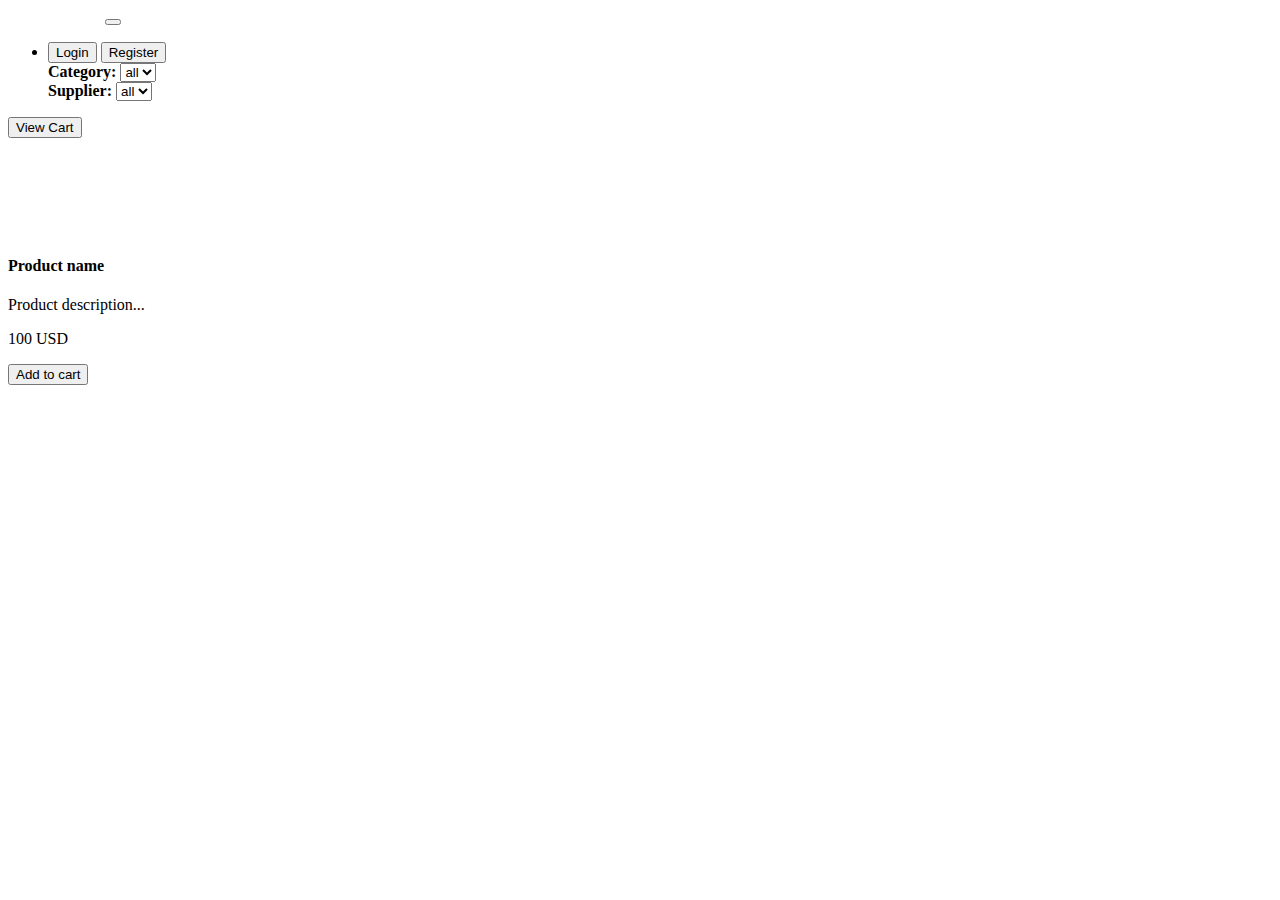
==== src/main/webapp/templates/product/index.html @ efc5a9c0 "Feature - 'Login' and 'Register' button with modals implemented" ====
<!doctype html>
<html lang="en" xmlns="http://www.w3.org/1999/xhtml" xmlns:th="http://www.thymeleaf.org">
<head>
    <meta charset="utf-8"/>
    <meta name="author" content="Codecool"/>
    <meta name="viewport" content="width=device-width, initial-scale=1, shrink-to-fit=no"/>

    <title>Codecool Shop</title>
    <script type="module" src="/static/js/controller.js" defer></script>
    <!-- Bootstrap components -->
    <!-- Latest compiled and minified Jquery -->
    <script src="https://code.jquery.com/jquery-3.3.1.min.js"
            integrity="sha256-FgpCb/KJQlLNfOu91ta32o/NMZxltwRo8QtmkMRdAu8=" crossorigin="anonymous"></script>

    <!--Latest compiled and minified Popper -->
    <script src="https://cdnjs.cloudflare.com/ajax/libs/popper.js/1.14.3/umd/popper.min.js"
            integrity="sha384-ZMP7rVo3mIykV+2+9J3UJ46jBk0WLaUAdn689aCwoqbBJiSnjAK/l8WvCWPIPm49"
            crossorigin="anonymous"></script>

    <!-- Latest compiled and minified JavaScript -->
    <script src="https://stackpath.bootstrapcdn.com/bootstrap/4.2.1/js/bootstrap.min.js"
            integrity="sha384-B0UglyR+jN6CkvvICOB2joaf5I4l3gm9GU6Hc1og6Ls7i6U/mkkaduKaBhlAXv9k"
            crossorigin="anonymous"></script>

    <!-- Latest compiled and minified CSS -->
    <link href="https://stackpath.bootstrapcdn.com/bootstrap/4.2.1/css/bootstrap.min.css" rel="stylesheet"
          integrity="sha384-GJzZqFGwb1QTTN6wy59ffF1BuGJpLSa9DkKMp0DgiMDm4iYMj70gZWKYbI706tWS" crossorigin="anonymous">
    <!-- End of Bootstrap components -->

    <link rel="stylesheet" type="text/css" href="/static/css/custom.css"/>
</head>

<body style="background: url('/static/img/background.jpg')">

<nav class="navbar navbar-expand-lg navbar-danger bg-danger fixed-top">
    <a class="navbar-brand" style="color: white">NFT Webshop</a>
    <button class="navbar-toggler" type="button" data-toggle="collapse" data-target="#navbarText" aria-controls="navbarText" aria-expanded="false" aria-label="Toggle navigation">
        <span class="navbar-toggler-icon"></span>
    </button>
    <div class="collapse navbar-collapse" id="navbarText">
        <ul class="navbar-nav mr-auto">
            <li class="nav-item">
                <div class="row dropdown mx-3 mt-1">
                    <span class="column px-1">
                        <button type="button" id="login" class="btn btn-primary btn-sm" data-toggle="modal" data-target="#loginModal">Login</button>
                    </span>
                    <span class="column px-1">
                        <button type="button" id="register" class="btn btn-primary btn-sm" data-toggle="modal" data-target="#registerModal">Register</button>
                    </span>
                    <div class="column px-1">
                        <strong class="text-white">Category: </strong>
                        <select id="categories">
                            <option value="0">all</option>
                            <option th:each="category : ${categories}" th:value="${category.getId()}"
                                    th:text="${category.getName()}"></option>
                        </select>
                    </div>
                    <div class="column px-1">
                        <strong class="text-white">Supplier: </strong>
                        <select id="suppliers">
                            <option value="0">all</option>
                            <option th:each="supplier : ${suppliers}" th:value="${supplier.getId()}"
                                    th:text="${supplier.getName()}"></option>
                        </select>
                    </div>
                </div>
            </li>
        </ul>
        <span class="navbar-text">
      <button type="button" id="cart" class="btn btn-primary btn-sm" data-toggle="modal" data-target="#cartModal">View Cart
        </button>
    </span>
    </div>
</nav>

<div class="jumbotron text-center" style="background: transparent">
    <h1 style="color: white">NFT Webshop</h1>
</div>

<div th:replace="product/cart_modal.html :: copy"></div>
<div th:replace="product/login_modal.html :: copy"></div>
<div th:replace="product/register_modal.html :: copy"></div>

<div class="container" id="products-container">
    <div class="row" id="products">
        <div class="col col-sm-12 col-md-6 col-lg-4" th:each="prod,iterStat : ${products}">
            <div class="card">
                <img class="" src="http://placehold.it/400x250/000/fff"
                     th:attr="src='/static/img/product_' + ${prod.id} + '.jpg'" alt=""/>
                <div class="card-header">
                    <h4 class="card-title" th:text="${prod.name}">Product name</h4>
                    <p class="card-text" th:text="${prod.description}">Product description... </p>
                </div>
                <div class="card-body">
                    <div class="card-text">
                        <p class="lead" th:text="${prod.getPrice()}">100 USD</p>
                    </div>
                    <div class="card-text">
                        <button th:data-btn-id="${prod.id}" class="btn btn-success cart-btn">Add to cart</button>
                    </div>
                </div>
            </div>
        </div>
    </div>
</div>
<!-- The Modal -->
<div th:replace="product/payment_modal.html :: copy"></div>

<div th:replace="footer.html :: copy"></div>

</body>
</html>
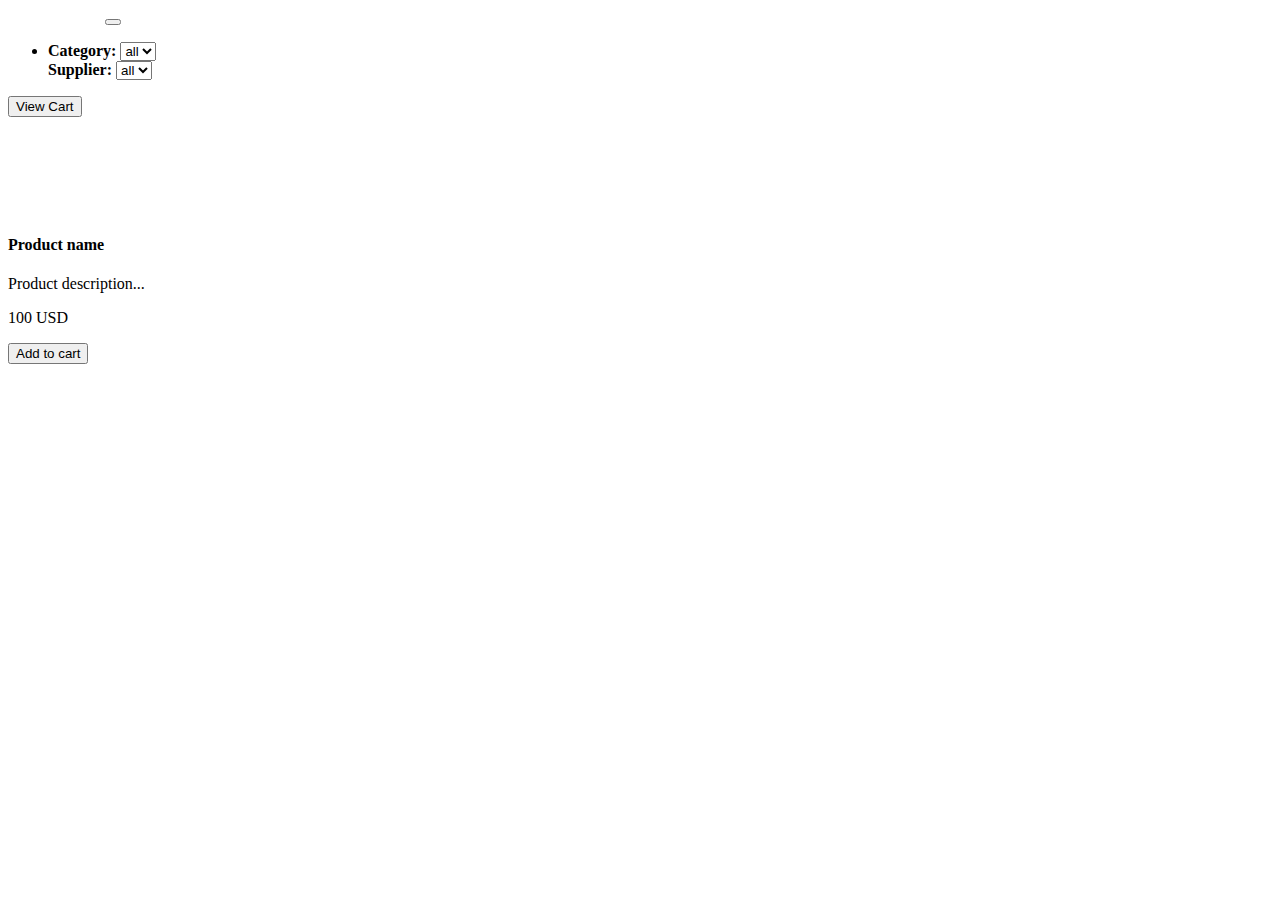
==== commit 247151e4: "Refactor - Product gets image path from database" ====
--- a/src/main/webapp/templates/product/index.html
+++ b/src/main/webapp/templates/product/index.html
@@ -41,12 +41,6 @@
         <ul class="navbar-nav mr-auto">
             <li class="nav-item">
                 <div class="row dropdown mx-3 mt-1">
-                    <span class="column px-1">
-                        <button type="button" id="login" class="btn btn-primary btn-sm" data-toggle="modal" data-target="#loginModal">Login</button>
-                    </span>
-                    <span class="column px-1">
-                        <button type="button" id="register" class="btn btn-primary btn-sm" data-toggle="modal" data-target="#registerModal">Register</button>
-                    </span>
                     <div class="column px-1">
                         <strong class="text-white">Category: </strong>
                         <select id="categories">
@@ -78,15 +72,13 @@
 </div>
 
 <div th:replace="product/cart_modal.html :: copy"></div>
-<div th:replace="product/login_modal.html :: copy"></div>
-<div th:replace="product/register_modal.html :: copy"></div>
 
 <div class="container" id="products-container">
     <div class="row" id="products">
         <div class="col col-sm-12 col-md-6 col-lg-4" th:each="prod,iterStat : ${products}">
             <div class="card">
                 <img class="" src="http://placehold.it/400x250/000/fff"
-                     th:attr="src='/static/img/product_' + ${prod.id} + '.jpg'" alt=""/>
+                     th:attr="src=${prod.imagePath}" alt=""/>
                 <div class="card-header">
                     <h4 class="card-title" th:text="${prod.name}">Product name</h4>
                     <p class="card-text" th:text="${prod.description}">Product description... </p>
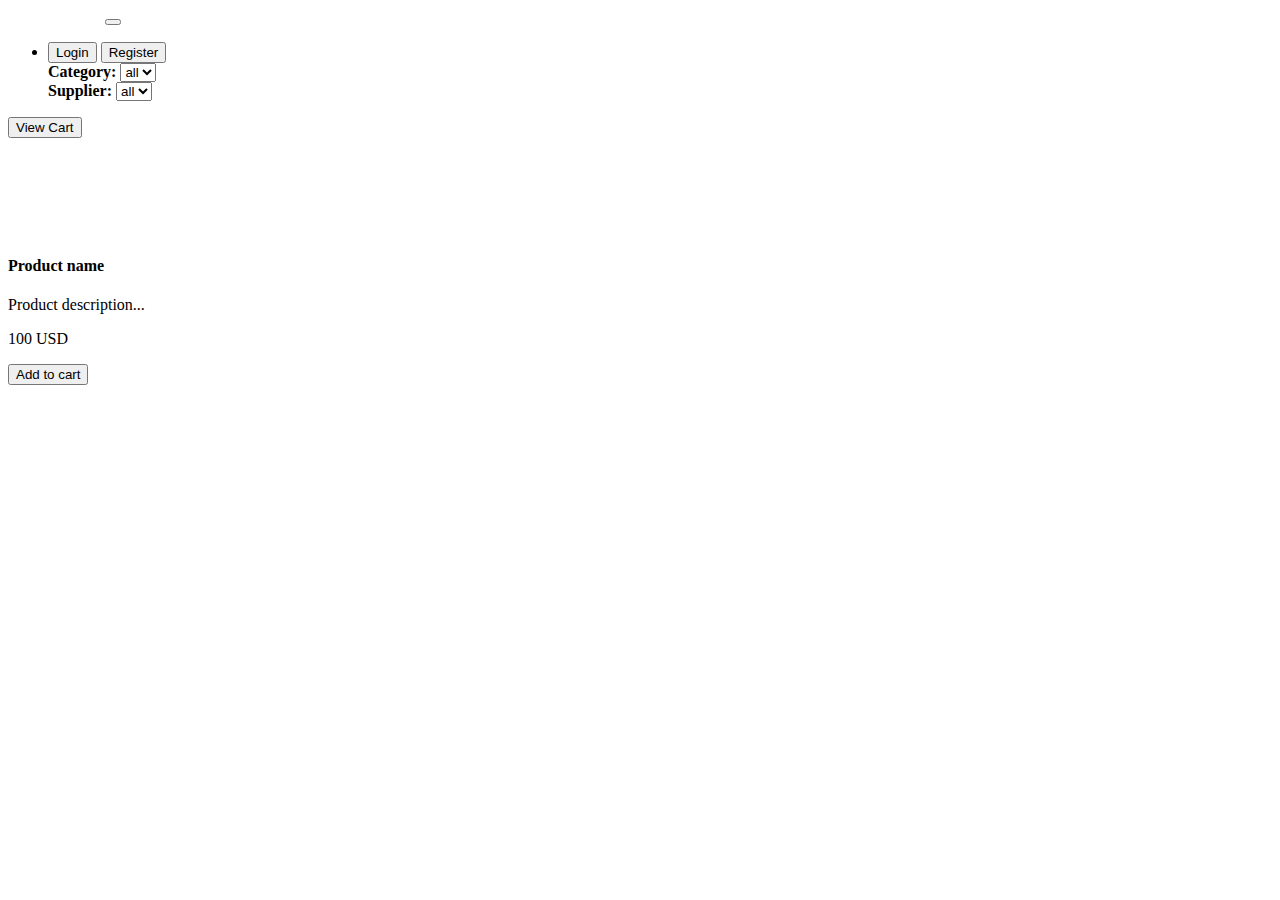
==== commit 2fd819c7: "Feature - users can now log in and log out" ====
--- a/src/main/webapp/templates/product/index.html
+++ b/src/main/webapp/templates/product/index.html
@@ -41,6 +41,18 @@
         <ul class="navbar-nav mr-auto">
             <li class="nav-item">
                 <div class="row dropdown mx-3 mt-1">
+                    <span class="column px-1">
+                        <button type="button" id="login" class="btn btn-primary btn-sm" data-toggle="modal" data-target="#loginModal">Login</button>
+                    </span>
+                    <span class="column px-1">
+                        <button type="button" id="register" class="btn btn-primary btn-sm" data-toggle="modal" data-target="#registerModal">Register</button>
+                    </span>
+                    <span class="column px-1">
+                        <span style="display: none" id="userName"><strong class="text-white">Hello <a id="userNamePlace"></a></strong></span>
+                    </span>
+                    <span class="column px-1">
+                        <button type="button" id="logout" class="btn btn-primary btn-sm" style="display: none">Logout</button>
+                    </span>
                     <div class="column px-1">
                         <strong class="text-white">Category: </strong>
                         <select id="categories">
@@ -72,13 +84,15 @@
 </div>
 
 <div th:replace="product/cart_modal.html :: copy"></div>
+<div th:replace="product/login_modal.html :: copy"></div>
+<div th:replace="product/register_modal.html :: copy"></div>
 
 <div class="container" id="products-container">
     <div class="row" id="products">
         <div class="col col-sm-12 col-md-6 col-lg-4" th:each="prod,iterStat : ${products}">
             <div class="card">
                 <img class="" src="http://placehold.it/400x250/000/fff"
-                     th:attr="src=${prod.imagePath}" alt=""/>
+                     th:attr="src='/static/img/product_' + ${prod.id} + '.jpg'" alt=""/>
                 <div class="card-header">
                     <h4 class="card-title" th:text="${prod.name}">Product name</h4>
                     <p class="card-text" th:text="${prod.description}">Product description... </p>
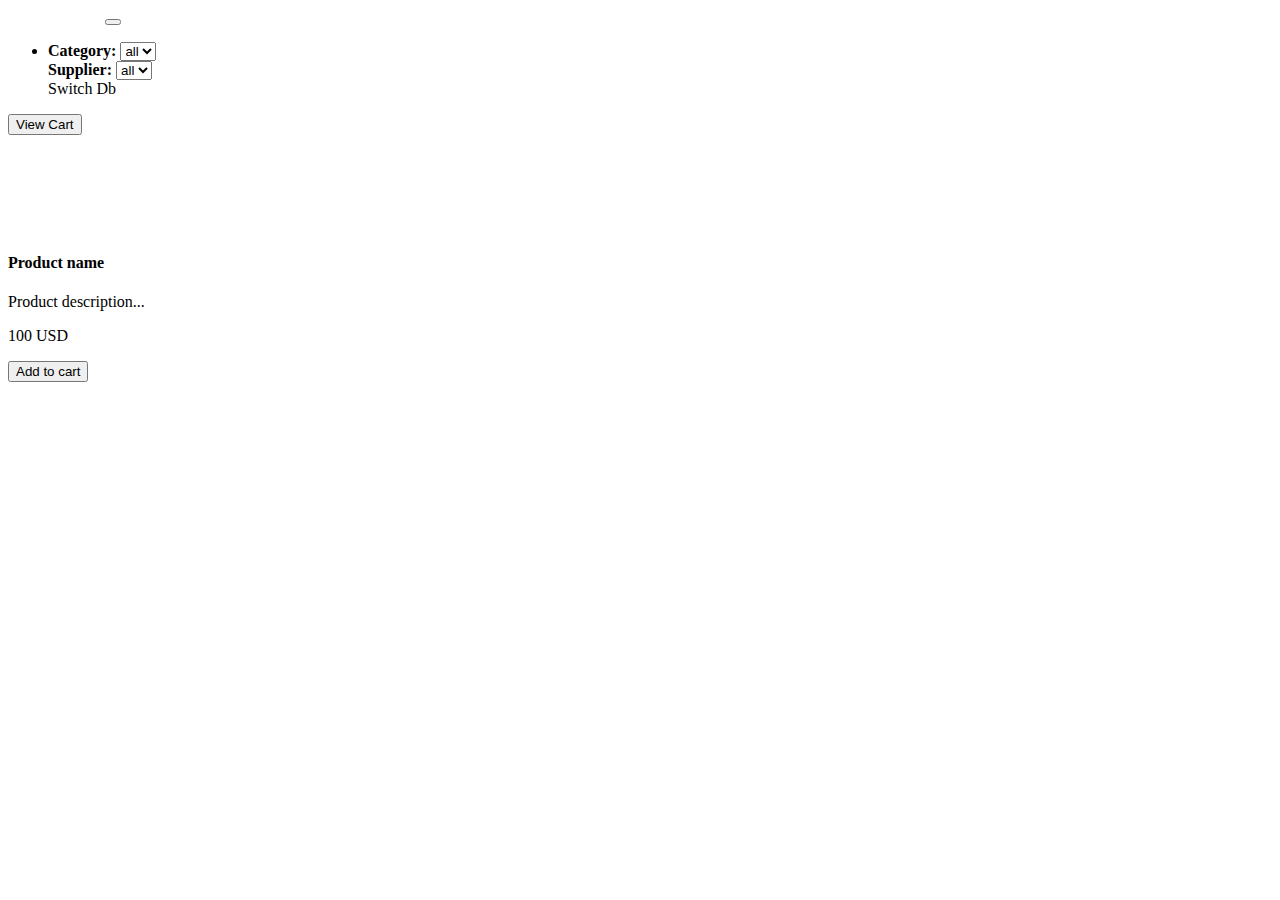
==== commit 64fbffc6: "Feat: add switch method between memory and db data storage" ====
--- a/src/main/webapp/templates/product/index.html
+++ b/src/main/webapp/templates/product/index.html
@@ -41,18 +41,6 @@
         <ul class="navbar-nav mr-auto">
             <li class="nav-item">
                 <div class="row dropdown mx-3 mt-1">
-                    <span class="column px-1">
-                        <button type="button" id="login" class="btn btn-primary btn-sm" data-toggle="modal" data-target="#loginModal">Login</button>
-                    </span>
-                    <span class="column px-1">
-                        <button type="button" id="register" class="btn btn-primary btn-sm" data-toggle="modal" data-target="#registerModal">Register</button>
-                    </span>
-                    <span class="column px-1">
-                        <span style="display: none" id="userName"><strong class="text-white">Hello <a id="userNamePlace"></a></strong></span>
-                    </span>
-                    <span class="column px-1">
-                        <button type="button" id="logout" class="btn btn-primary btn-sm" style="display: none">Logout</button>
-                    </span>
                     <div class="column px-1">
                         <strong class="text-white">Category: </strong>
                         <select id="categories">
@@ -71,6 +59,7 @@
                     </div>
                 </div>
             </li>
+            <div id="switchDbBtn">Switch Db</div>
         </ul>
         <span class="navbar-text">
       <button type="button" id="cart" class="btn btn-primary btn-sm" data-toggle="modal" data-target="#cartModal">View Cart
@@ -84,15 +73,13 @@
 </div>
 
 <div th:replace="product/cart_modal.html :: copy"></div>
-<div th:replace="product/login_modal.html :: copy"></div>
-<div th:replace="product/register_modal.html :: copy"></div>
 
 <div class="container" id="products-container">
     <div class="row" id="products">
         <div class="col col-sm-12 col-md-6 col-lg-4" th:each="prod,iterStat : ${products}">
             <div class="card">
                 <img class="" src="http://placehold.it/400x250/000/fff"
-                     th:attr="src='/static/img/product_' + ${prod.id} + '.jpg'" alt=""/>
+                     th:attr="src=${prod.imagePath}" alt=""/>
                 <div class="card-header">
                     <h4 class="card-title" th:text="${prod.name}">Product name</h4>
                     <p class="card-text" th:text="${prod.description}">Product description... </p>
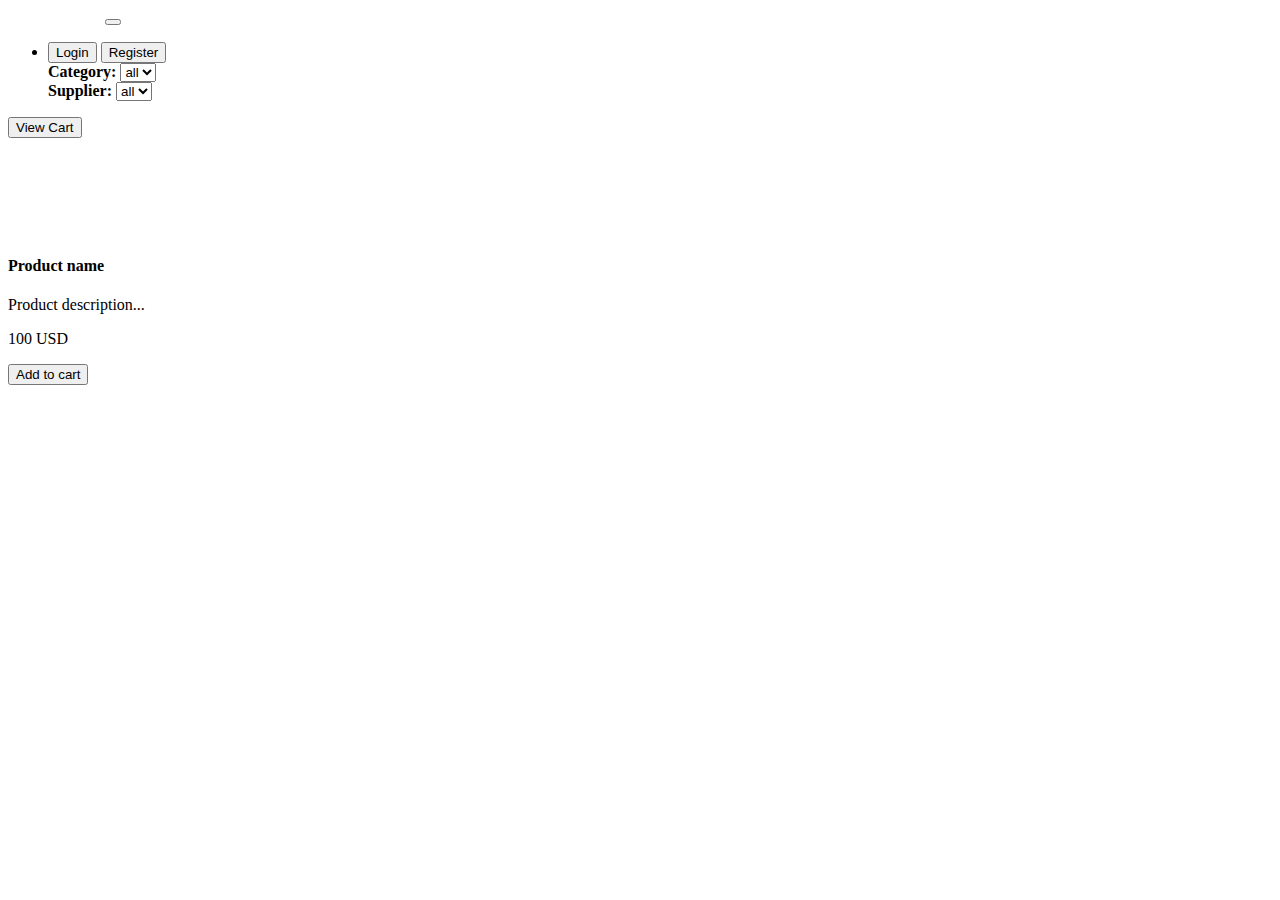
==== commit 29e85a27: "Merge commit" ====
--- a/src/main/webapp/templates/product/index.html
+++ b/src/main/webapp/templates/product/index.html
@@ -41,6 +41,18 @@
         <ul class="navbar-nav mr-auto">
             <li class="nav-item">
                 <div class="row dropdown mx-3 mt-1">
+                    <span class="column px-1">
+                        <button type="button" id="login" class="btn btn-primary btn-sm" data-toggle="modal" data-target="#loginModal">Login</button>
+                    </span>
+                    <span class="column px-1">
+                        <button type="button" id="register" class="btn btn-primary btn-sm" data-toggle="modal" data-target="#registerModal">Register</button>
+                    </span>
+                    <span class="column px-1">
+                        <span style="display: none" id="userName"><strong class="text-white">Hello <a id="userNamePlace"></a></strong></span>
+                    </span>
+                    <span class="column px-1">
+                        <button type="button" id="logout" class="btn btn-primary btn-sm" style="display: none">Logout</button>
+                    </span>
                     <div class="column px-1">
                         <strong class="text-white">Category: </strong>
                         <select id="categories">
@@ -59,7 +71,6 @@
                     </div>
                 </div>
             </li>
-            <div id="switchDbBtn">Switch Db</div>
         </ul>
         <span class="navbar-text">
       <button type="button" id="cart" class="btn btn-primary btn-sm" data-toggle="modal" data-target="#cartModal">View Cart
@@ -73,6 +84,8 @@
 </div>
 
 <div th:replace="product/cart_modal.html :: copy"></div>
+<div th:replace="product/login_modal.html :: copy"></div>
+<div th:replace="product/register_modal.html :: copy"></div>
 
 <div class="container" id="products-container">
     <div class="row" id="products">
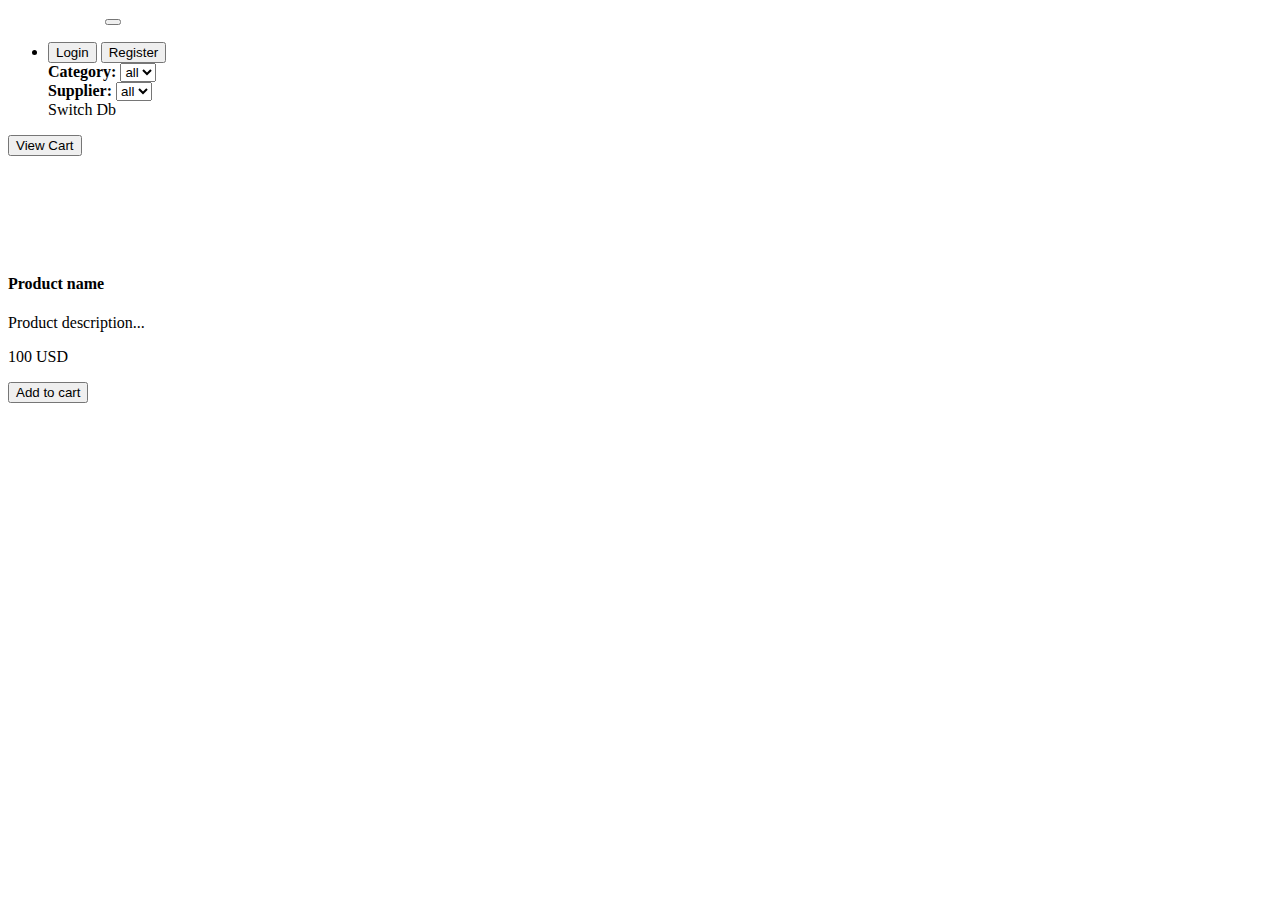
==== commit 0927959e: "Merge branch 'development' into Feat-database-config" ====
--- a/src/main/webapp/templates/product/index.html
+++ b/src/main/webapp/templates/product/index.html
@@ -71,6 +71,7 @@
                     </div>
                 </div>
             </li>
+            <div id="switchDbBtn">Switch Db</div>
         </ul>
         <span class="navbar-text">
       <button type="button" id="cart" class="btn btn-primary btn-sm" data-toggle="modal" data-target="#cartModal">View Cart
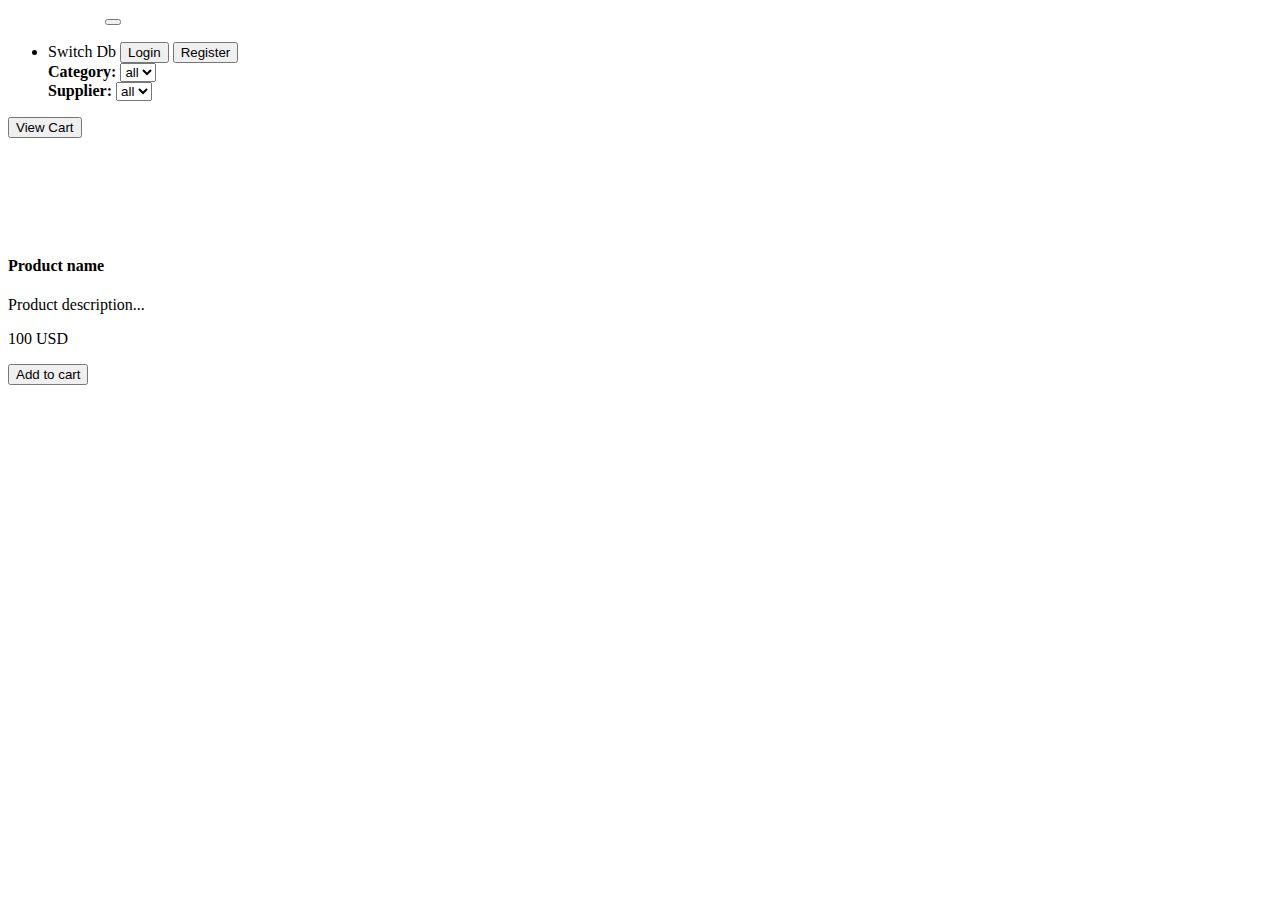
==== commit e006e7a6: "Feature - deleted some non relevant line of code" ====
--- a/src/main/webapp/templates/product/index.html
+++ b/src/main/webapp/templates/product/index.html
@@ -42,6 +42,9 @@
             <li class="nav-item">
                 <div class="row dropdown mx-3 mt-1">
                     <span class="column px-1">
+                        <a class="btn btn-primary btn-sm" id="switchDbBtn">Switch Db</a>
+                    </span>
+                    <span class="column px-1">
                         <button type="button" id="login" class="btn btn-primary btn-sm" data-toggle="modal" data-target="#loginModal">Login</button>
                     </span>
                     <span class="column px-1">
@@ -71,7 +74,6 @@
                     </div>
                 </div>
             </li>
-            <div id="switchDbBtn">Switch Db</div>
         </ul>
         <span class="navbar-text">
       <button type="button" id="cart" class="btn btn-primary btn-sm" data-toggle="modal" data-target="#cartModal">View Cart
